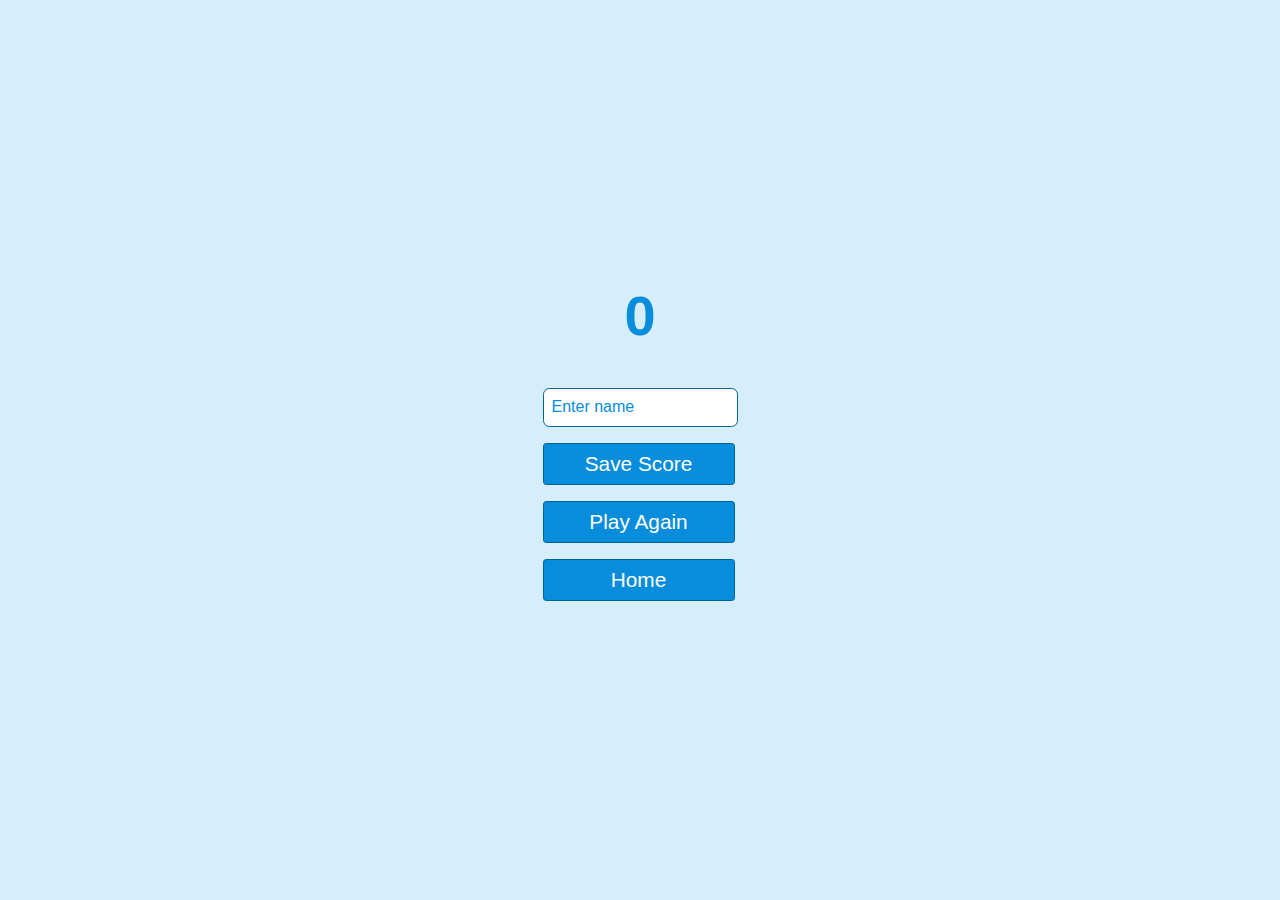
==== final-score.html @ 77064a03 "construct game with css, js, html" ====
<!DOCTYPE html>
<html lang="en">
<head>
    <meta charset="UTF-8">
    <meta http-equiv="X-UA-Compatible" content="IE=edge">
    <meta name="viewport" content="width=device-width, initial-scale=1.0">
    <title>Quiz App</title>
    <link rel="stylesheet" href="app.css">
    <link rel="stylesheet" href="final-score.css">
</head>
<body>
    <div class="container">
        <div class="final column">
            <h1 id="finalScore">0</h1>
            <form action="" method="post">
                <label for="name" class="name-label">Enter name </label>
                <input type="text" name="name" id="name" placeholder="Enter name">
                <a disabled type="submit" class="btn" id="saveScoreBtn" onclick="saveHightScore(event)">                
                Save Score
                </a>
            </form>
            <a href="game.html" class="btn">Play Again</a>
            <a href="index.html" class="btn">Home</a>
        </div>
    </div>

    <script src="https://code.jquery.com/jquery-3.6.0.min.js"></script> 
    <script src="final-score.js"></script>   
</body>
</html>
---- app.css ----
* {
    box-sizing: border-box;
    font-family: Arial, Helvetica, sans-serif;
    margin: 0;
    padding: 0;
    color: #333;
}
body{
    background-color: rgb(214, 238, 252);
}
h1{
    text-align: center;
    font-size: 3.5rem;
    color: rgb(7, 141, 219);
    margin-bottom: 2.5rem;
}
/* general  */
.container{
    width: 100vw;
    height: 100vh;
    display: flex;
    flex-direction: row;
    align-items: center;
    justify-content: center;
    margin: 0 auto;
    padding: 2rem;
}
.column{
    display: flex;
    flex-direction: column;
}
.center{
    display: flex;
    align-items: center;
    justify-content: center;
}
.hidden{
    display: none;
}
.justify-content-center{
    justify-content: center;
}
.text-center{
    text-align: center;
}
/* forms  */
form{
    display: flex;
    flex-direction: column;
}
form input{
    margin-bottom: 1rem;
    padding: 0.7rem 0.5rem;
    border-radius: 0.4rem;
    border: 0.1rem solid rgb(3, 100, 156);
}
form input:focus{
    /* border-color: rgb(3, 100, 156); */
    box-shadow: 0 0.1rem 0.5rem 0 rgb(3, 100, 156);
}
form input:focus-visible{
    outline: 0px;
}
form input::placeholder{
    color: rgb(7, 141, 219);
    font-size: 1rem;
    padding: 1.5rem 0;
}
/* buttons  */
.btn{
    margin-bottom: 1rem;
    width: 12rem;
    text-align: center;
    background: rgb(7, 141, 219);
    color: #fff;
    padding: 0.5rem 0;
    border-radius: 0.2rem;
    text-decoration: none;
    border: 0.05rem solid rgb(3, 100, 156);
    font-size: 1.3rem;
}   
.btn:hover{
    cursor: pointer;
    /* transform: translateY(-0.1rem); */
    transform: scale(1.025);
    /* box-shadow: 0 0.1rem 0.5rem 0 rgb(3, 100, 156); */
}
.btn[disabled]:hover{
    cursor: not-allowed;
    pointer-events: none;
    box-shadow: none;
    transform: none;
 }
---- final-score.css ----
.name-label{
    color: rgb(7, 141, 219);
    font-size: 1.3rem;
    margin-bottom: 0.5rem;
    display: none;
}
.input-border-click{
    border-top: transparent;
}
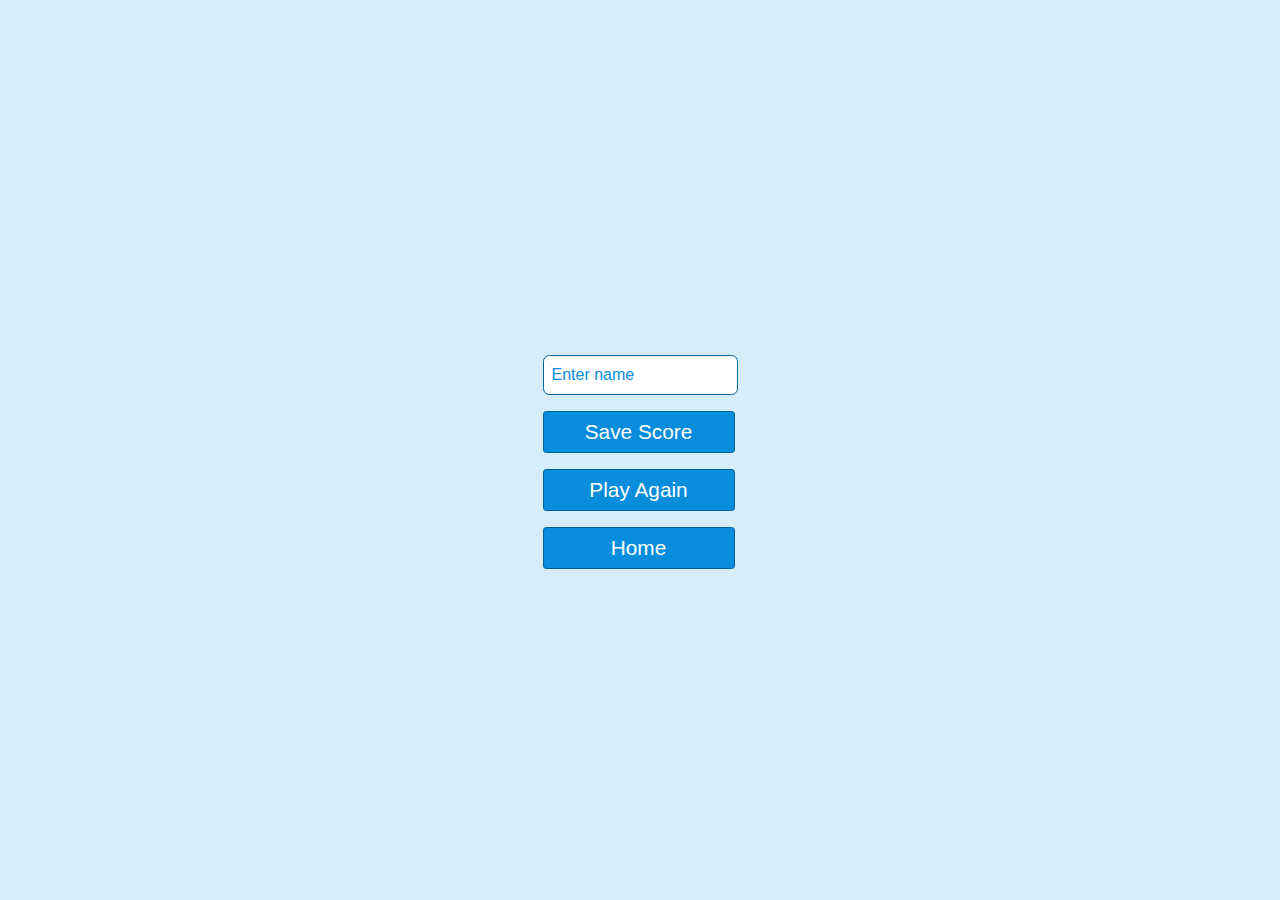
==== commit 37d34b21: "Project final" ====
--- a/final-score.html
+++ b/final-score.html
@@ -11,11 +11,11 @@
 <body>
     <div class="container">
         <div class="final column">
-            <h1 id="finalScore">0</h1>
+            <h1 id="finalScore"></h1>
             <form action="" method="post">
                 <label for="name" class="name-label">Enter name </label>
                 <input type="text" name="name" id="name" placeholder="Enter name">
-                <a disabled type="submit" class="btn" id="saveScoreBtn" onclick="saveHightScore(event)">                
+                <a  type="submit" class="btn" id="saveScoreBtn" onclick="saveHighScore(event)">                
                 Save Score
                 </a>
             </form>
